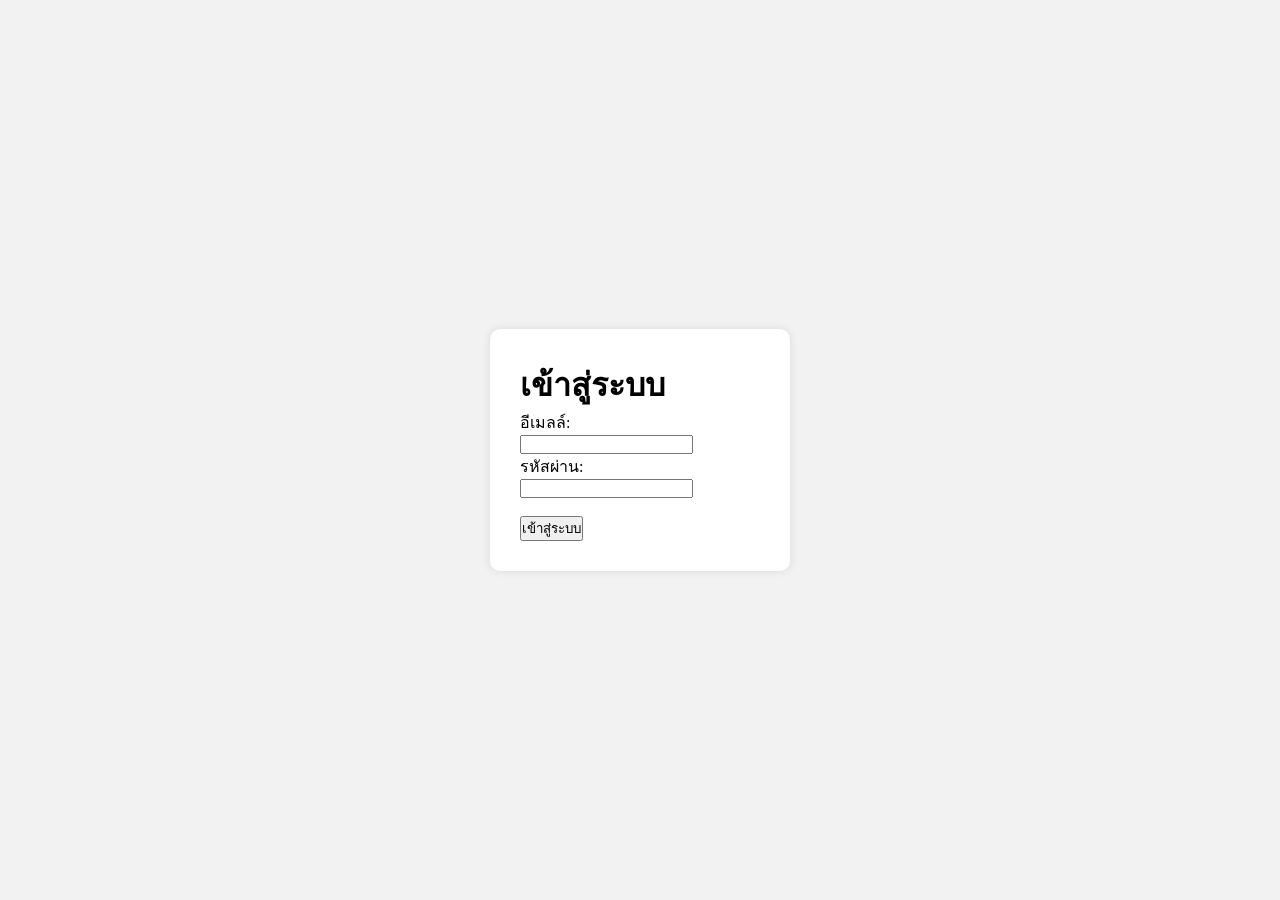
==== login.html @ b5486742 "first commit" ====
<!DOCTYPE html>
<html lang="en">
<head>
    <meta charset="UTF-8">
    <meta name="viewport" content="width=device-width, initial-scale=1.0">
    <title>Barali Beach Resort</title>
    <link rel="icon" type="image/png" href="/image/favicon.png">
    <link rel="stylesheet" href="login.css">
</head>
<body>
    <form action="login.php" method="post">
        <h1>เข้าสู่ระบบ</h1>
        <label for="email">อีเมลล์:</label><br>
        <input type="email" name="email" id="email" required><br>

        <label for="password">รหัสผ่าน:</label><br>
        <input type="password" name="password" id="password" required><br><br>

        <button type="submit">เข้าสู่ระบบ</button>
    </form>
</body>
</html>
---- login.css ----
* {
    margin: 0;
    padding: 0;
    box-sizing: border-box;
    /* font-family: Arial, Helvetica, sans-serif; */
}

body {
    margin: 0;
    padding: 0;
    /* font-family: Arial, sans-serif; */
    height: 100vh;
    display: flex;
    justify-content: center;
    align-items: center;
    background-color: #f2f2f2;
}

form {
    background-color: white;
    padding: 30px;
    border-radius: 10px;
    box-shadow: 0 0 10px rgba(0, 0, 0, 0.1);
    min-width: 300px;
}

.button-group {
    display: flex;
    gap: 10px;
    margin-top: 15px;
}
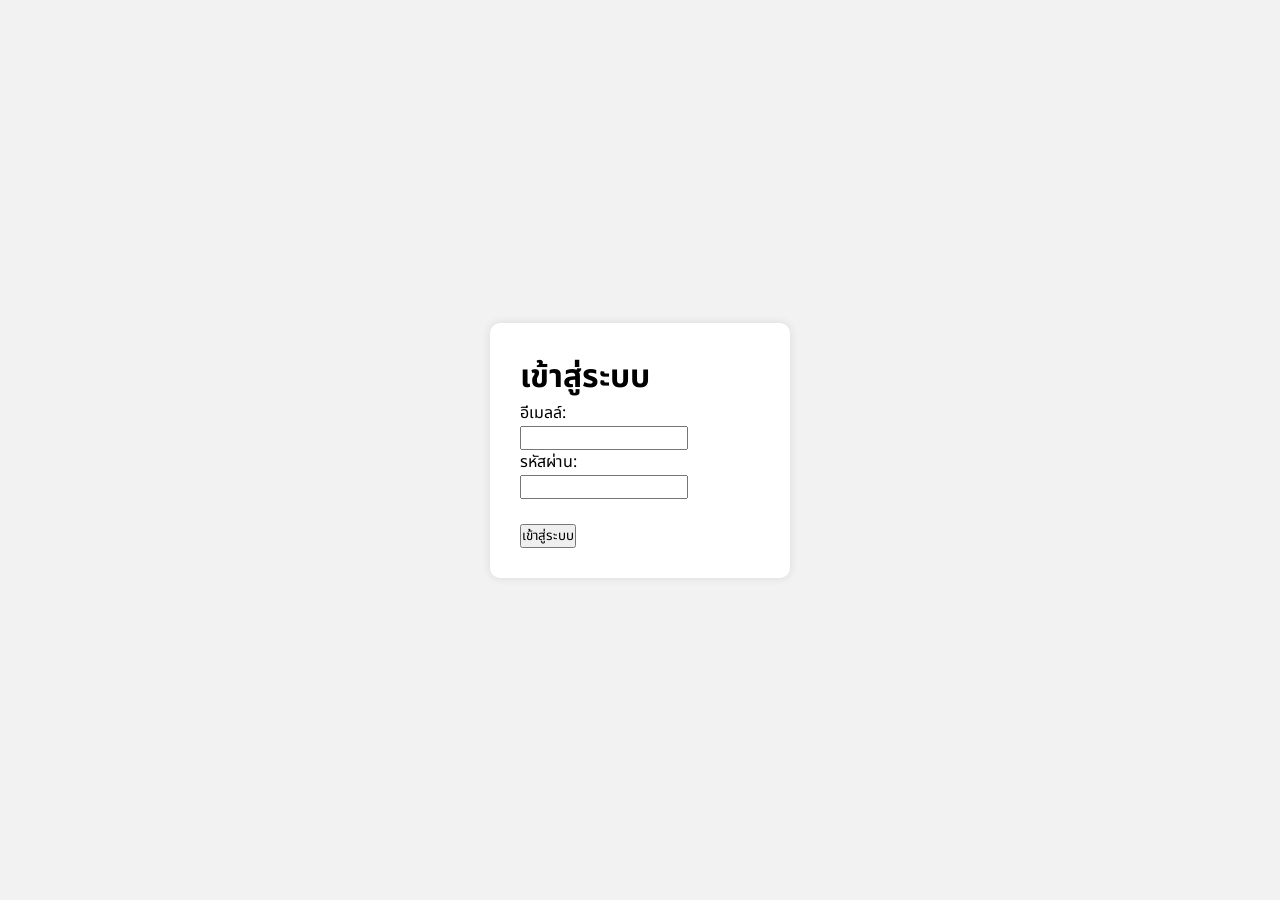
==== commit 3679d72e: "Refactor code structure for improved readability and maintainability" ====
--- a/login.html
+++ b/login.html
@@ -5,6 +5,7 @@
     <meta name="viewport" content="width=device-width, initial-scale=1.0">
     <title>Barali Beach Resort</title>
     <link rel="icon" type="image/png" href="/image/favicon.png">
+    <link href='https://fonts.googleapis.com/css?family=Noto Sans Thai' rel='stylesheet'>
     <link rel="stylesheet" href="login.css">
 </head>
 <body>
--- a/login.css
+++ b/login.css
@@ -2,13 +2,13 @@
     margin: 0;
     padding: 0;
     box-sizing: border-box;
-    /* font-family: Arial, Helvetica, sans-serif; */
+    font-family: 'Noto Sans Thai';
 }
 
 body {
     margin: 0;
     padding: 0;
-    /* font-family: Arial, sans-serif; */
+    font-family: 'Noto Sans Thai';
     height: 100vh;
     display: flex;
     justify-content: center;
